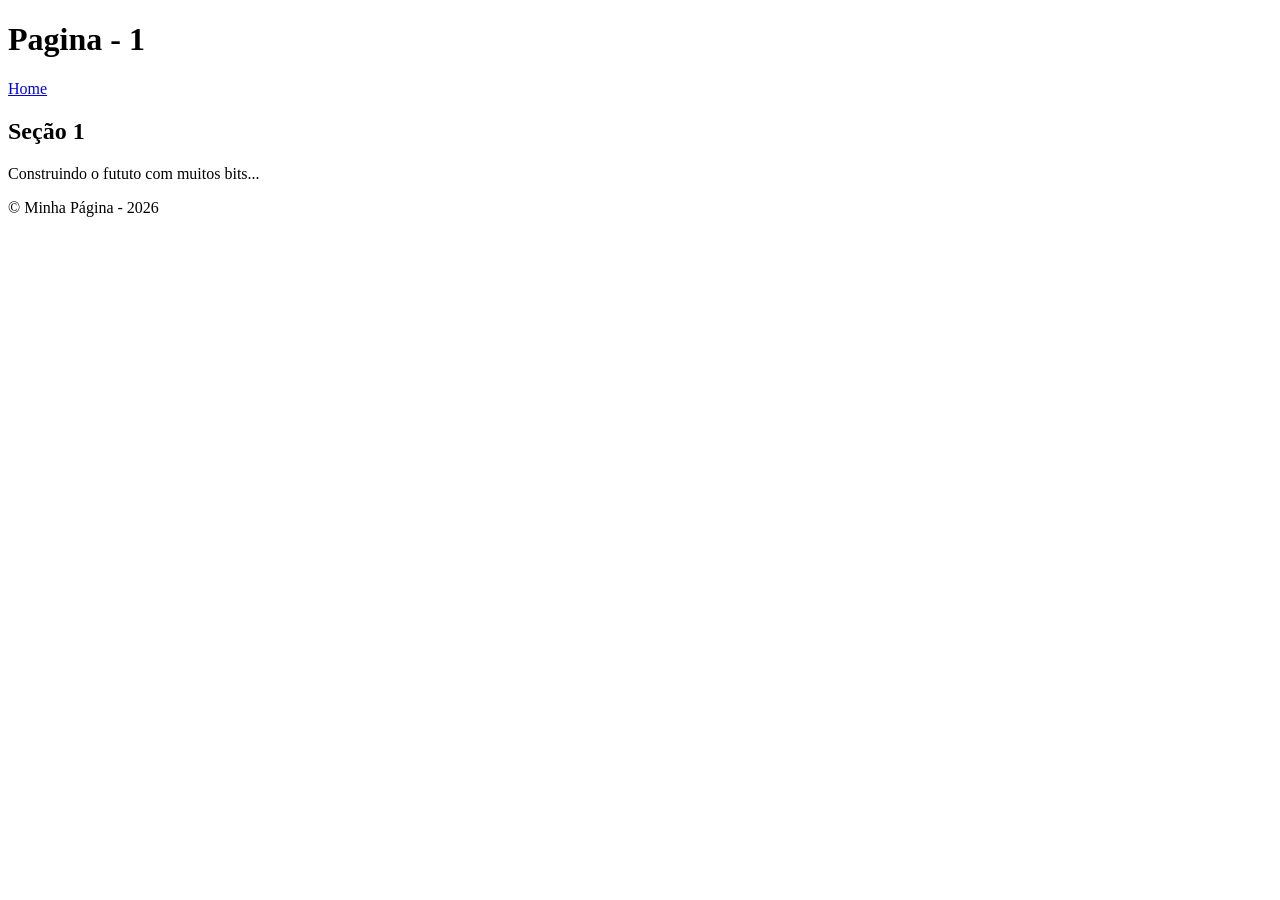
==== pagina1.html @ a43726ab "feat : Alteração do nome da página. Pagina.html para Pagina1.html" ====
<!DOCTYPE html> <!--Esta é um doctype ou DTD, o que define o tipo de HTML a ser careegdo na máquina do cliente, 
ele informa ao navegador qual conjunto de bibliotecas carregar para que toda a estratura seja 
otimizada de forma arápida e segura -->
<html lang="pt-br">
	<head>
		<meta charset="UTF-8">
		<title>Página 1</title>
	</head>
	<body>
		<!--Cabeçalho-->
		<header>
			<h1>Pagina - 1 </h1>
			<nav>
				<a href="./index.html">Home</a>
			</nav>
		</header>
		<!--Corpo-->
		<main>
			<section>
				<h2>Seção 1</h2>
				<p>Construindo o fututo com muitos bits...</p>
			</section>
		</main>
		<!--Rodapé-->
		<footer>
			<p>&copy; Minha Página - 2026</p>
		</footer>
		
	</body>
</html>
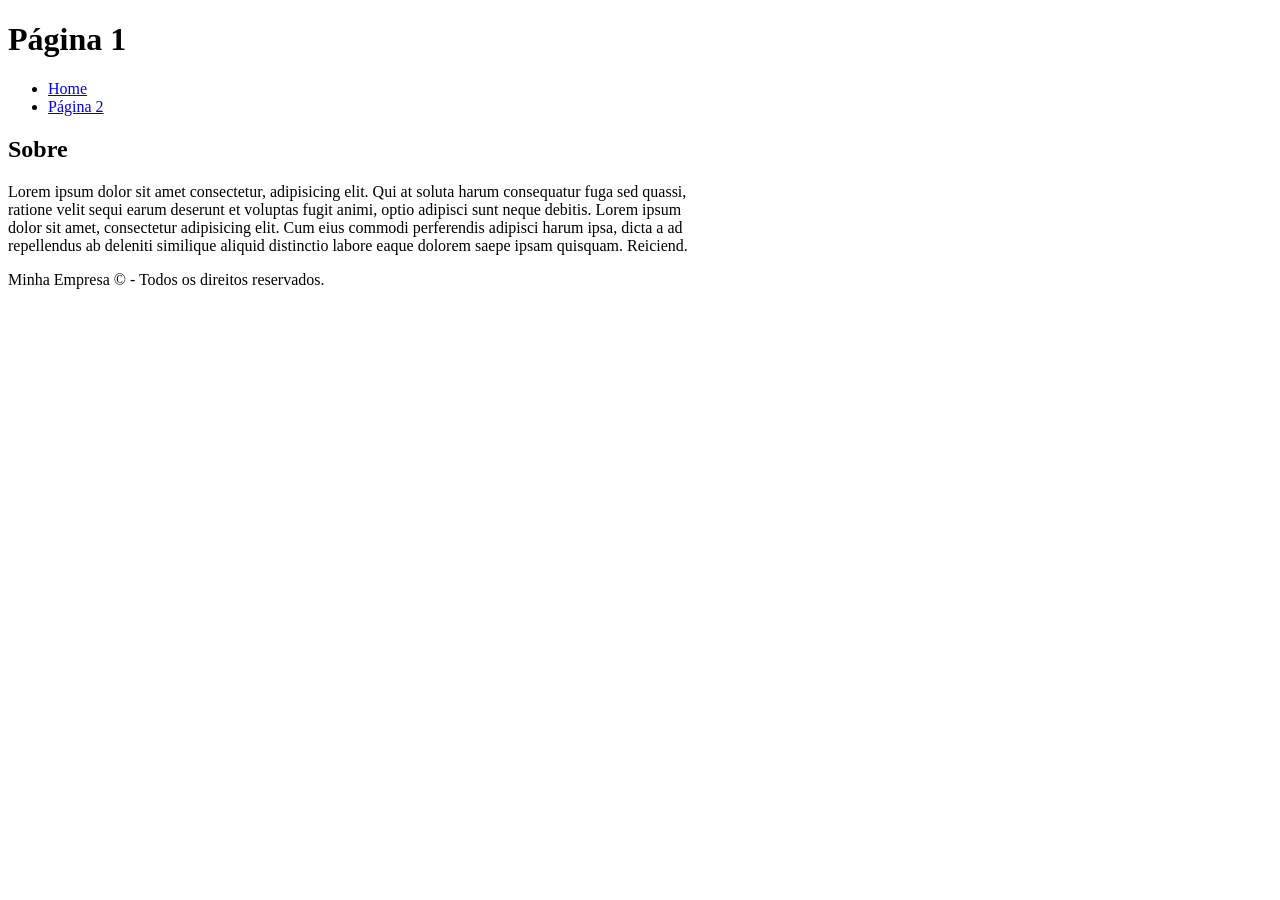
==== commit be076b80: "feat : Mudança nos nomes e nos links." ====
--- a/pagina1.html
+++ b/pagina1.html
@@ -1,30 +1,32 @@
-<!DOCTYPE html> <!--Esta é um doctype ou DTD, o que define o tipo de HTML a ser careegdo na máquina do cliente, 
-ele informa ao navegador qual conjunto de bibliotecas carregar para que toda a estratura seja 
-otimizada de forma arápida e segura -->
+<!DOCTYPE html>
 <html lang="pt-br">
 	<head>
 		<meta charset="UTF-8">
-		<title>Página 1</title>
+		<meta name="viewport" content="width=device-width, initial-scale=1.0">
+		<title>Página Um</title>
 	</head>
 	<body>
-		<!--Cabeçalho-->
+		
 		<header>
-			<h1>Pagina - 1 </h1>
+			<h1>Página 1</h1>
 			<nav>
-				<a href="./index.html">Home</a>
+				<ul>
+					<li><a href="index.html">Home</a></li>
+					<li><a href="./paginas/pagina2.html">Página 2</a></li>
+				</ul>
 			</nav>
 		</header>
-		<!--Corpo-->
+		
 		<main>
 			<section>
-				<h2>Seção 1</h2>
-				<p>Construindo o fututo com muitos bits...</p>
+				<h2>Sobre</h2>
+				<p>Lorem ipsum dolor sit amet consectetur, adipisicing elit. Qui at soluta harum consequatur fuga sed quassi,<br> ratione velit sequi earum deserunt et voluptas fugit animi, optio adipisci sunt neque debitis. Lorem ipsum <br>dolor sit amet, consectetur adipisicing elit. Cum eius commodi perferendis adipisci harum ipsa, dicta a ad <br> repellendus ab deleniti similique aliquid distinctio labore eaque dolorem saepe ipsam quisquam. Reiciend.</p>
 			</section>
 		</main>
-		<!--Rodapé-->
+		
 		<footer>
-			<p>&copy; Minha Página - 2026</p>
+			<p>Minha Empresa &copy; - Todos os direitos reservados.</p>
 		</footer>
-		
-	</body>
-</html>
+
+	</body>	
+</html>
